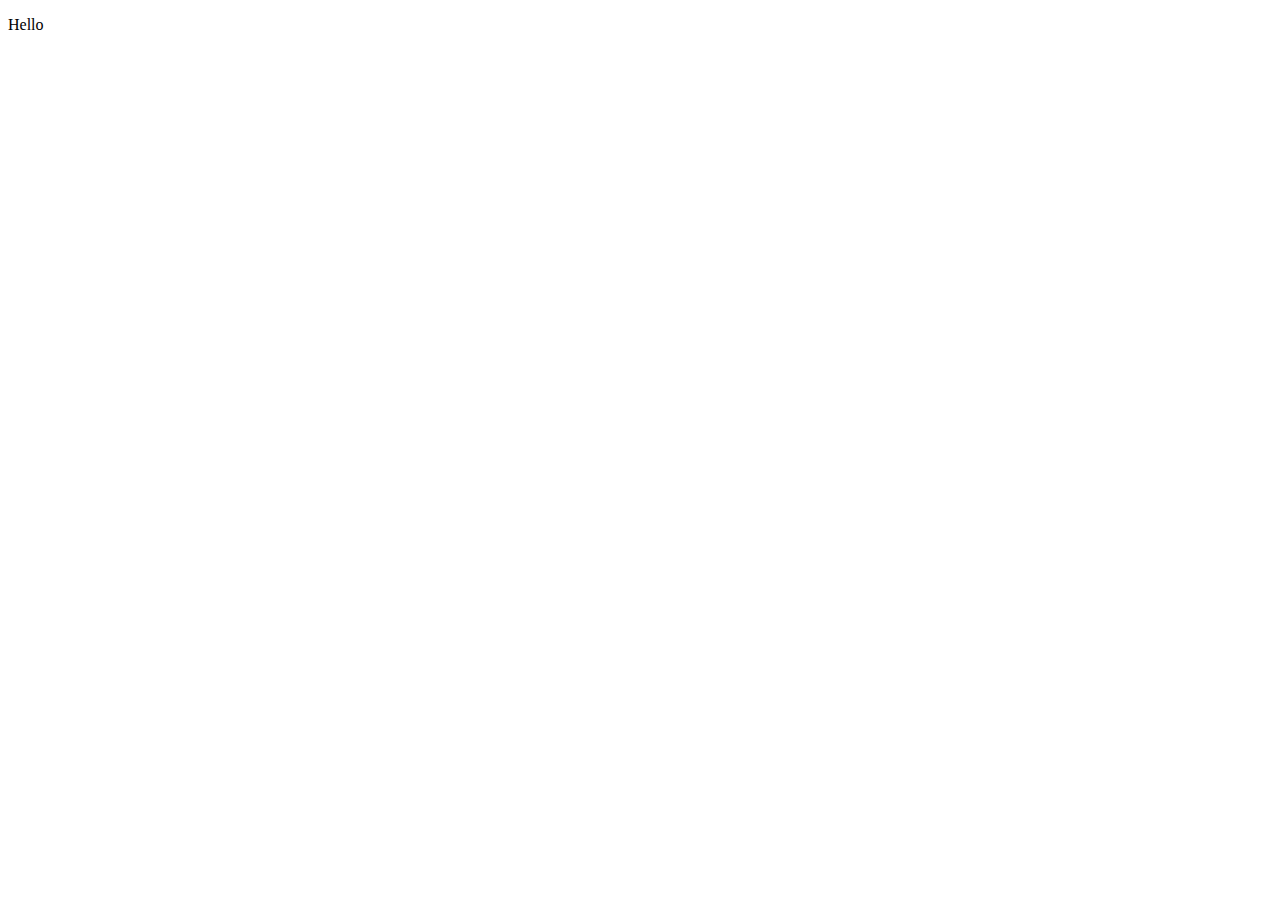
==== module2-solution/index.html @ 6439a116 "initial setup of solution files" ====
<!DOCTYPE html>
<html>
<head>
	<meta charset="utf-8">
	<meta name="viewport" content="width=device-width, initial-scale=1">
	<title>Our Menu</title>
	<link rel="stylesheet" href="module2-solution/css/stylesheet.css">
</head>
<body>
<p>Hello</p>
</body>
</html>
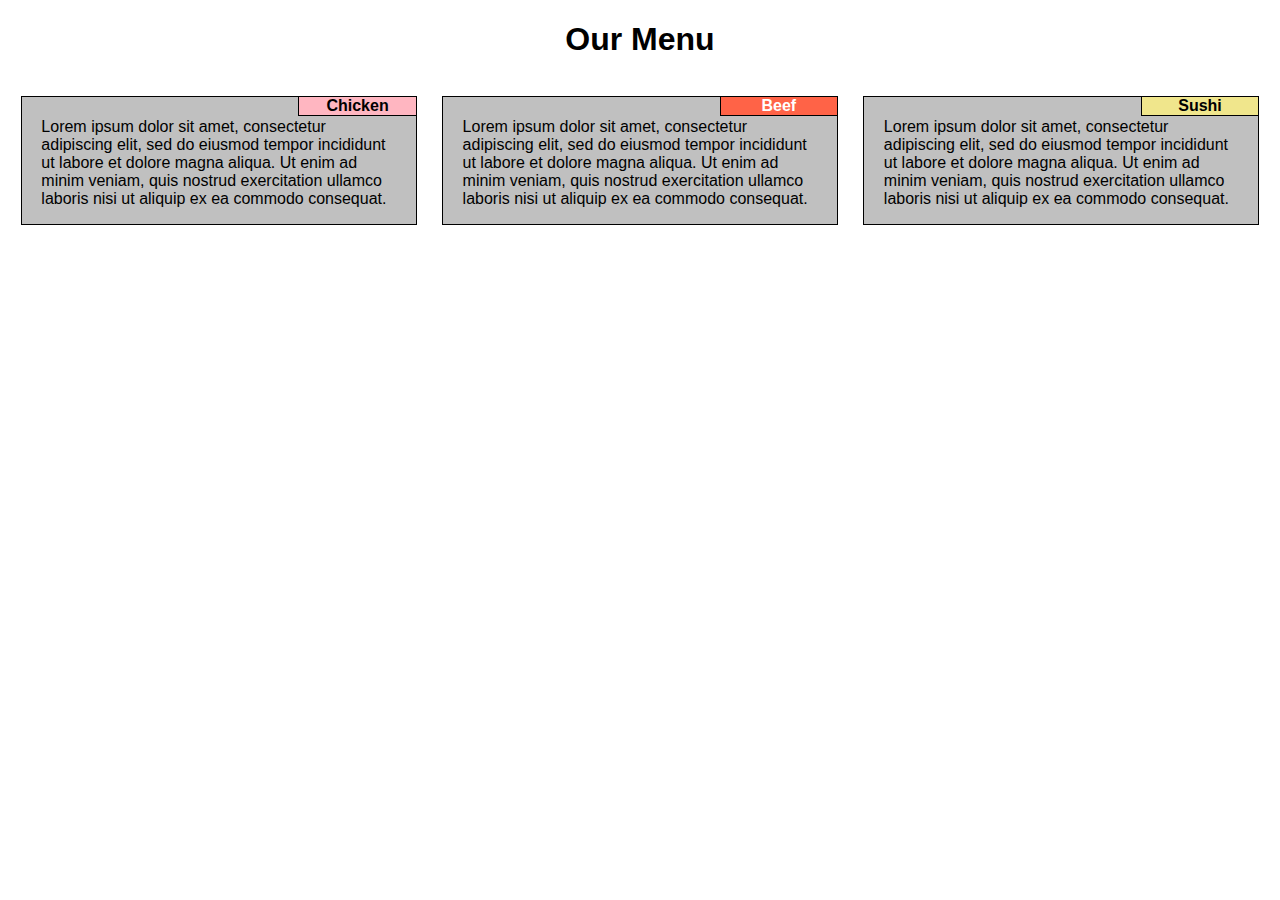
==== commit 25bcbcbc: "uploading final solution for Module 2" ====
--- a/module2-solution/index.html
+++ b/module2-solution/index.html
@@ -4,9 +4,26 @@
 	<meta charset="utf-8">
 	<meta name="viewport" content="width=device-width, initial-scale=1">
 	<title>Our Menu</title>
-	<link rel="stylesheet" href="module2-solution/css/stylesheet.css">
+	<link rel="stylesheet" href="css/stylesheet.css">
+	<style>
+
+		* {
+			box-sizing: border-box;
+			font-family: Helvetica;
+		}
+
+	</style>
 </head>
+
 <body>
-<p>Hello</p>
+<h1>Our Menu</h1>
+
+<div class="row">
+	<div class="col-lg-4 col-md-6 col-sm-12"><section id="content1">Chicken</section><p>Lorem ipsum dolor sit amet, consectetur adipiscing elit, sed do eiusmod tempor incididunt ut labore et dolore magna aliqua. Ut enim ad minim veniam, quis nostrud exercitation ullamco laboris nisi ut aliquip ex ea commodo consequat.</p></div>
+	<div class="col-lg-4 col-md-6 col-sm-12"><section id="content2">Beef</section><p>Lorem ipsum dolor sit amet, consectetur adipiscing elit, sed do eiusmod tempor incididunt ut labore et dolore magna aliqua. Ut enim ad minim veniam, quis nostrud exercitation ullamco laboris nisi ut aliquip ex ea commodo consequat.</p></div>
+	<div class="col-lg-4 col-md-12 col-sm-12"><section id="content3">Sushi</section><p>Lorem ipsum dolor sit amet, consectetur adipiscing elit, sed do eiusmod tempor incididunt ut labore et dolore magna aliqua. Ut enim ad minim veniam, quis nostrud exercitation ullamco laboris nisi ut aliquip ex ea commodo consequat.</p></div>
+</div>
+
+
 </body>
 </html>--- a/module2-solution/css/stylesheet.css
+++ b/module2-solution/css/stylesheet.css
@@ -0,0 +1,198 @@
+h1 {
+	text-align: center;
+	margin-bottom: 25px;
+}
+
+p {
+	width: 90%;
+	margin-right: auto;
+	margin-left: auto;
+}
+
+#content1 {
+	text-align: center;
+	font-weight: bold;
+	background-color: #FFB6C1; /*LightPink*/
+	border: 1px solid black;
+	position: absolute;
+	right: -1px;
+	top: -1px;
+	width: 30%;
+	clear: both;
+}
+
+#content2 {
+	text-align: center;
+	font-weight: bold;
+	background-color: #FF6347; /*Tomato*/
+	border: 1px solid black;
+	position: absolute;
+	right: -1px;
+	top: -1px;
+	color: #FFFFFF; /*White*/
+	width: 30%;
+	clear: both;
+}
+
+#content3 {
+	text-align: center;
+	font-weight: bold;
+	background-color: #F0E68C; /*Khaki*/
+	border: 1px solid black;
+	position: absolute;
+	right: -1px;
+	top: -1px;
+	width: 30%;
+	clear: both;
+}
+
+.row {
+	width: 100%;
+}
+
+
+/* Desktop view */
+@media (min-width: 992px) {
+  .col-lg-1, .col-lg-2, .col-lg-3, .col-lg-4, .col-lg-5, .col-lg-6, .col-lg-7, .col-lg-8, .col-lg-9, .col-lg-10, .col-lg-11, .col-lg-12 {
+    float: left;
+    border: 1px solid black;
+    background-color: #C0C0C0; /*Silver*/
+    padding-top: 5px;
+    position: relative;
+    margin: 1%;
+  }
+  .col-lg-1 {
+    width: 8.33%;
+  }
+  .col-lg-2 {
+    width: 16.66%;
+  }
+  .col-lg-3 {
+    width: 25%;
+  }
+  .col-lg-4 {
+    width: 31.33%;
+  }
+  .col-lg-5 {
+    width: 41.66%;
+  }
+  .col-lg-6 {
+    width: 50%;
+  }
+  .col-lg-7 {
+    width: 58.33%;
+  }
+  .col-lg-8 {
+    width: 66.66%;
+  }
+  .col-lg-9 {
+    width: 74.99%;
+  }
+  .col-lg-10 {
+    width: 83.33%;
+  }
+  .col-lg-11 {
+    width: 91.66%;
+  }
+  .col-lg-12 {
+    width: 100%;
+  }
+}
+
+
+/* Tablet view */
+@media (min-width: 768px) and (max-width: 991px) {
+  .col-md-1, .col-md-2, .col-md-3, .col-md-4, .col-md-5, .col-md-6, .col-md-7, .col-md-8, .col-md-9, .col-md-10, .col-md-11, .col-md-12 {
+    float: left;
+    border: 1px solid black;
+    background-color: #C0C0C0; /*Silver*/
+    padding-top: 5px;
+    position: relative;
+    margin: 1%;
+  }
+  .col-md-1 {
+    width: 8.33%;
+  }
+  .col-md-2 {
+    width: 16.66%;
+  }
+  .col-md-3 {
+    width: 25%;
+  }
+  .col-md-4 {
+    width: 33.33%;
+  }
+  .col-md-5 {
+    width: 41.66%;
+  }
+  .col-md-6 {
+    width: 48%;
+  }
+  .col-md-7 {
+    width: 58.33%;
+  }
+  .col-md-8 {
+    width: 66.66%;
+  }
+  .col-md-9 {
+    width: 74.99%;
+  }
+  .col-md-10 {
+    width: 83.33%;
+  }
+  .col-md-11 {
+    width: 91.66%;
+  }
+  .col-md-12 {
+    width: 98%;
+  }
+}
+
+
+/* Mobile view */
+@media (max-width: 767px) {
+  .col-sm-1, .col-sm-2, .col-sm-3, .col-sm-4, .col-sm-5, .col-sm-6, .col-sm-7, .col-sm-8, .col-sm-9, .col-sm-10, .col-sm-11, .col-sm-12 {
+    float: left;
+    border: 1px solid black;
+    background-color: #C0C0C0; /*Silver*/
+    padding-top: 5px;
+    position: relative;
+    margin: 1%;
+  }
+  .col-sm-1 {
+    width: 8.33%;
+  }
+  .col-sm-2 {
+    width: 16.66%;
+  }
+  .col-sm-3 {
+    width: 25%;
+  }
+  .col-sm-4 {
+    width: 33.33%;
+  }
+  .col-sm-5 {
+    width: 41.66%;
+  }
+  .col-sm-6 {
+    width: 50%;
+  }
+  .col-sm-7 {
+    width: 58.33%;
+  }
+  .col-sm-8 {
+    width: 66.66%;
+  }
+  .col-sm-9 {
+    width: 74.99%;
+  }
+  .col-sm-10 {
+    width: 83.33%;
+  }
+  .col-sm-11 {
+    width: 91.66%;
+  }
+  .col-sm-12 {
+    width: 98%;
+  }
+}